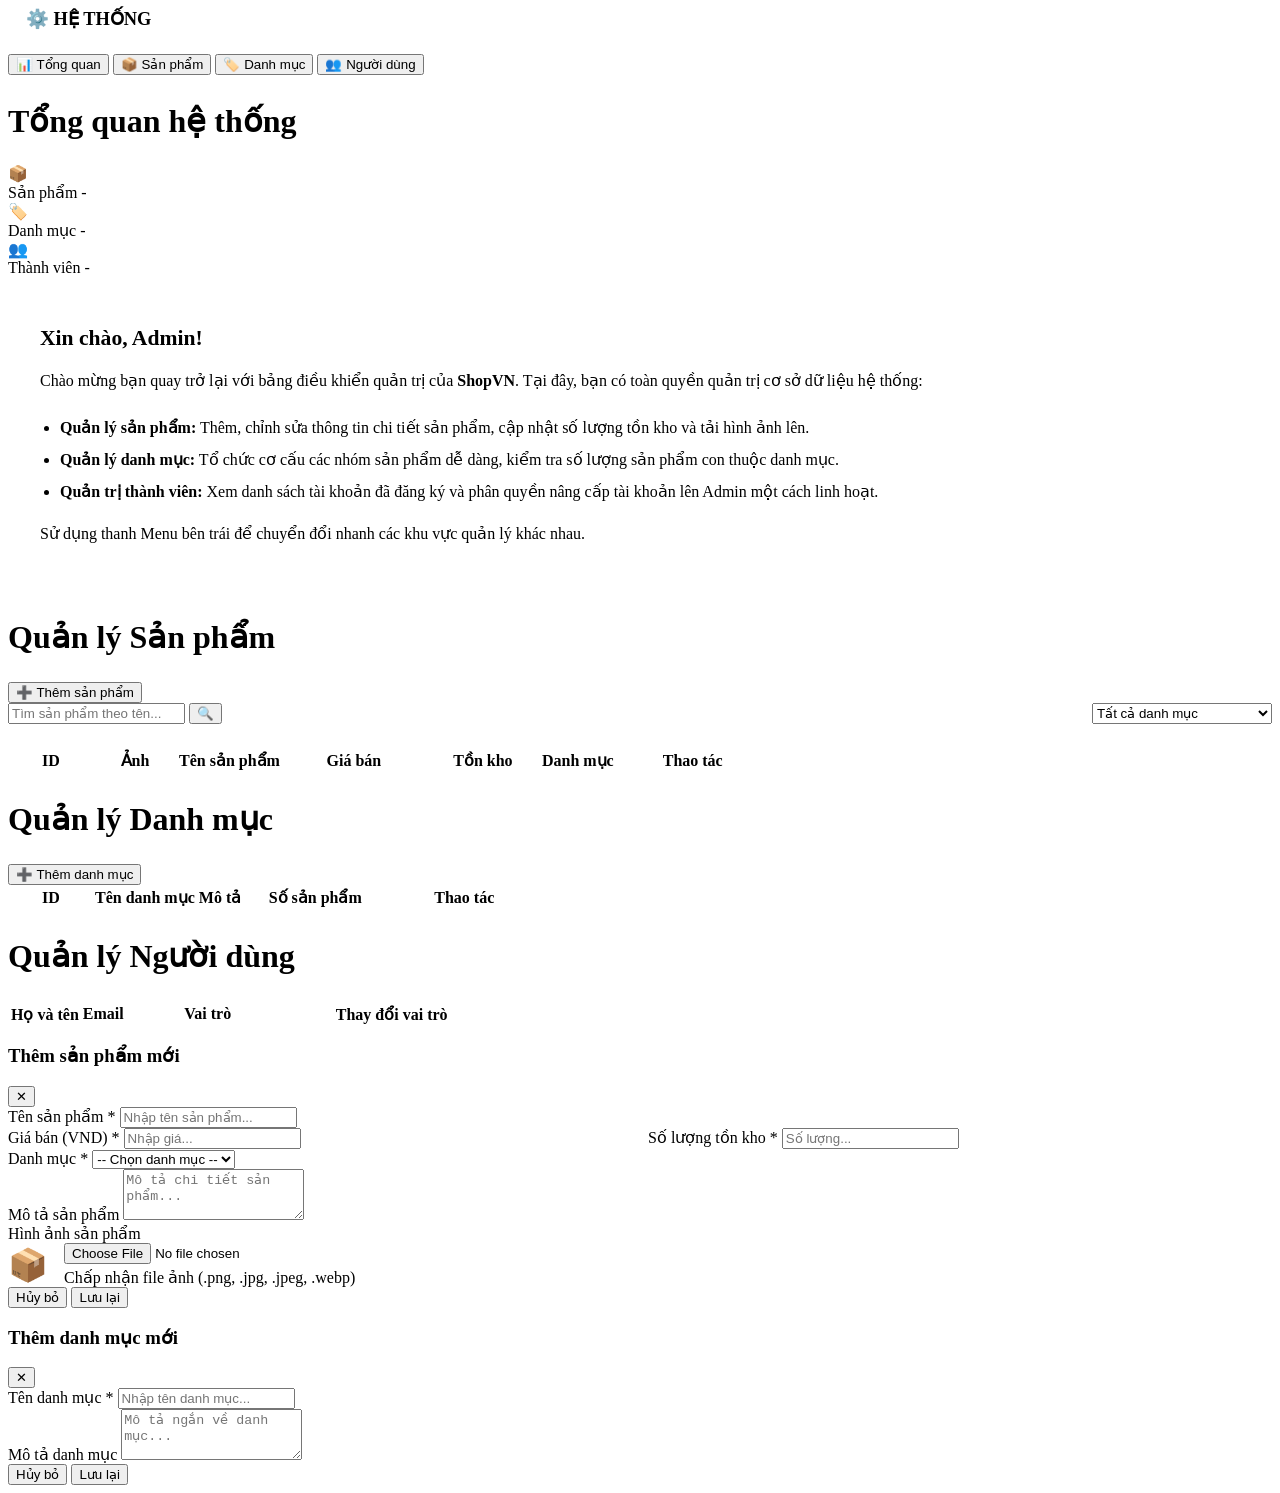
==== Website/wwwroot/admin.html @ 219bd84d "feat(admin): implement complete admin dashboard, fix image uploads, secure APIs, and add dynamic UI " ====
<!DOCTYPE html>
<html lang="vi">

<head>
    <meta charset="UTF-8">
    <meta name="viewport" content="width=device-width, initial-scale=1.0">
    <meta name="description" content="Quản trị hệ thống ShopVN">
    <title>⚙️ Quản trị hệ thống - ShopVN</title>
    <link rel="stylesheet" href="/css/style.css?v=1.0.2">
    <script src="/js/api.js?v=1.0.2"></script>
    <script>
        // Bảo vệ route ngay lập tức trước khi render DOM để tránh nhấp nháy UI
        if (!Auth.isLoggedIn() || !Auth.isAdmin()) {
            window.location.replace('/login.html?redirect=/admin.html');
        }
    </script>
</head>

<body>
    <div id="navbar-container" data-active="admin"></div>

    <div class="admin-container">
        <!-- SIDEBAR MENU -->
        <aside class="admin-sidebar">
            <div style="font-weight: 800; font-size: 1.15rem; margin-bottom: 24px; padding-left: 18px; color: var(--accent);">
                ⚙️ HỆ THỐNG
            </div>
            <div class="admin-menu">
                <button class="admin-menu-btn active" id="tab-btn-overview" onclick="switchTab('overview')">📊 Tổng quan</button>
                <button class="admin-menu-btn" id="tab-btn-products" onclick="switchTab('products')">📦 Sản phẩm</button>
                <button class="admin-menu-btn" id="tab-btn-categories" onclick="switchTab('categories')">🏷️ Danh mục</button>
                <button class="admin-menu-btn" id="tab-btn-users" onclick="switchTab('users')">👥 Người dùng</button>
            </div>
        </aside>

        <!-- MAIN CONTENT AREA -->
        <main class="admin-content">
            <!-- 📊 TỔNG QUAN -->
            <section class="admin-tab-content active" id="tab-overview">
                <h1 style="font-size:2rem; font-weight:800; margin-bottom:24px">Tổng quan hệ thống</h1>
                
                <div class="admin-stats">
                    <div class="stat-card">
                        <div class="stat-icon">📦</div>
                        <div class="stat-info">
                            <span class="stat-title">Sản phẩm</span>
                            <span class="stat-num" id="stat-products">-</span>
                        </div>
                    </div>
                    <div class="stat-card">
                        <div class="stat-icon">🏷️</div>
                        <div class="stat-info">
                            <span class="stat-title">Danh mục</span>
                            <span class="stat-num" id="stat-categories">-</span>
                        </div>
                    </div>
                    <div class="stat-card">
                        <div class="stat-icon">👥</div>
                        <div class="stat-info">
                            <span class="stat-title">Thành viên</span>
                            <span class="stat-num" id="stat-users">-</span>
                        </div>
                    </div>
                </div>

                <div class="glass" style="padding: 32px; border-radius: var(--radius-lg);">
                    <h2 style="font-size: 1.35rem; font-weight: 700; margin-bottom: 16px; color: var(--text);">Xin chào, Admin!</h2>
                    <p style="color: var(--text-muted); line-height: 1.8; margin-bottom: 16px;">
                        Chào mừng bạn quay trở lại với bảng điều khiển quản trị của <strong>ShopVN</strong>. 
                        Tại đây, bạn có toàn quyền quản trị cơ sở dữ liệu hệ thống:
                    </p>
                    <ul style="color: var(--text-muted); padding-left: 20px; line-height: 2; margin-bottom: 16px;">
                        <li><strong>Quản lý sản phẩm:</strong> Thêm, chỉnh sửa thông tin chi tiết sản phẩm, cập nhật số lượng tồn kho và tải hình ảnh lên.</li>
                        <li><strong>Quản lý danh mục:</strong> Tổ chức cơ cấu các nhóm sản phẩm dễ dàng, kiểm tra số lượng sản phẩm con thuộc danh mục.</li>
                        <li><strong>Quản trị thành viên:</strong> Xem danh sách tài khoản đã đăng ký và phân quyền nâng cấp tài khoản lên Admin một cách linh hoạt.</li>
                    </ul>
                    <p style="color: var(--text-muted);">
                        Sử dụng thanh Menu bên trái để chuyển đổi nhanh các khu vực quản lý khác nhau.
                    </p>
                </div>
            </section>

            <!-- 📦 QUẢN LÝ SẢN PHẨM -->
            <section class="admin-tab-content" id="tab-products">
                <div class="admin-actions-bar">
                    <h1 style="font-size:2rem; font-weight:800">Quản lý Sản phẩm</h1>
                    <button class="btn btn-primary" onclick="openProductModal()">➕ Thêm sản phẩm</button>
                </div>

                <!-- BỘ LỌC TÌM KIẾM -->
                <div style="display:flex; gap:16px; margin-bottom:24px; flex-wrap:wrap">
                    <div class="search-bar" style="flex:1; min-width:280px">
                        <input type="text" id="prod-search" placeholder="Tìm sản phẩm theo tên..." onkeydown="if(event.key==='Enter')loadProducts(1)">
                        <button class="search-btn" onclick="loadProducts(1)">🔍</button>
                    </div>
                    <select id="prod-category-filter" class="form-input" style="min-width:180px; cursor:pointer" onchange="loadProducts(1)">
                        <option value="">Tất cả danh mục</option>
                    </select>
                </div>

                <!-- BẢNG SẢN PHẨM -->
                <div class="table-responsive">
                    <table class="admin-table">
                        <thead>
                            <tr>
                                <th style="width: 80px">ID</th>
                                <th style="width: 80px">Ảnh</th>
                                <th>Tên sản phẩm</th>
                                <th style="width: 140px">Giá bán</th>
                                <th style="width: 110px">Tồn kho</th>
                                <th>Danh mục</th>
                                <th style="width: 150px">Thao tác</th>
                            </tr>
                        </thead>
                        <tbody id="products-table-body">
                            <!-- JS Inject -->
                        </tbody>
                    </table>
                </div>

                <!-- PHÂN TRANG -->
                <div style="margin-top:24px" id="prod-pagination"></div>
            </section>

            <!-- 🏷️ QUẢN LÝ DANH MỤC -->
            <section class="admin-tab-content" id="tab-categories">
                <div class="admin-actions-bar">
                    <h1 style="font-size:2rem; font-weight:800">Quản lý Danh mục</h1>
                    <button class="btn btn-primary" onclick="openCategoryModal()">➕ Thêm danh mục</button>
                </div>

                <!-- BẢNG DANH MỤC -->
                <div class="table-responsive">
                    <table class="admin-table">
                        <thead>
                            <tr>
                                <th style="width: 80px">ID</th>
                                <th>Tên danh mục</th>
                                <th>Mô tả</th>
                                <th style="width: 140px">Số sản phẩm</th>
                                <th style="width: 150px">Thao tác</th>
                            </tr>
                        </thead>
                        <tbody id="categories-table-body">
                            <!-- JS Inject -->
                        </tbody>
                    </table>
                </div>
            </section>

            <!-- 👥 QUẢN LÝ NGƯỜI DÙNG -->
            <section class="admin-tab-content" id="tab-users">
                <div class="admin-actions-bar">
                    <h1 style="font-size:2rem; font-weight:800">Quản lý Người dùng</h1>
                </div>

                <!-- BẢNG NGƯỜI DÙNG -->
                <div class="table-responsive">
                    <table class="admin-table">
                        <thead>
                            <tr>
                                <th>Họ và tên</th>
                                <th>Email</th>
                                <th style="width: 160px">Vai trò</th>
                                <th style="width: 200px">Thay đổi vai trò</th>
                            </tr>
                        </thead>
                        <tbody id="users-table-body">
                            <!-- JS Inject -->
                        </tbody>
                    </table>
                </div>
            </section>
        </main>
    </div>

    <!-- 📦 MODAL THÊM/SỬA SẢN PHẨM -->
    <div class="modal-backdrop" id="product-modal">
        <div class="modal-content">
            <div class="modal-header">
                <h3 class="modal-title" id="product-modal-title">Thêm sản phẩm mới</h3>
                <button class="modal-close" onclick="closeProductModal()">✕</button>
            </div>
            <form id="product-form" onsubmit="saveProduct(event)" class="modal-form">
                <input type="hidden" id="prod-id">

                <div class="form-group">
                    <label class="form-label" for="prod-name">Tên sản phẩm *</label>
                    <input type="text" id="prod-name" class="form-input" placeholder="Nhập tên sản phẩm..." required>
                </div>

                <div style="display: grid; grid-template-columns: 1fr 1fr; gap: 16px;">
                    <div class="form-group">
                        <label class="form-label" for="prod-price">Giá bán (VND) *</label>
                        <input type="number" id="prod-price" class="form-input" placeholder="Nhập giá..." min="0" required>
                    </div>
                    <div class="form-group">
                        <label class="form-label" for="prod-stock">Số lượng tồn kho *</label>
                        <input type="number" id="prod-stock" class="form-input" placeholder="Số lượng..." min="0" required>
                    </div>
                </div>

                <div class="form-group">
                    <label class="form-label" for="prod-category">Danh mục *</label>
                    <select id="prod-category" class="form-input" required>
                        <option value="">-- Chọn danh mục --</option>
                    </select>
                </div>

                <div class="form-group">
                    <label class="form-label" for="prod-desc">Mô tả sản phẩm</label>
                    <textarea id="prod-desc" class="form-input" placeholder="Mô tả chi tiết sản phẩm..." rows="3" style="resize: vertical;"></textarea>
                </div>

                <div class="form-group">
                    <label class="form-label">Hình ảnh sản phẩm</label>
                    <div style="display: flex; gap: 16px; align-items: center;">
                        <div class="img-preview-box" id="img-preview-container">
                            <span style="font-size: 2rem; color: var(--text-muted);">📦</span>
                        </div>
                        <div style="flex: 1;">
                            <input type="file" id="prod-image-file" class="form-input" accept="image/*" onchange="previewImage(this)" style="width: 100%">
                            <span class="form-hint" style="margin-top: 4px; display: block;">Chấp nhận file ảnh (.png, .jpg, .jpeg, .webp)</span>
                        </div>
                    </div>
                </div>

                <div class="modal-footer">
                    <button type="button" class="btn btn-outline" onclick="closeProductModal()">Hủy bỏ</button>
                    <button type="submit" class="btn btn-primary" id="btn-save-prod">Lưu lại</button>
                </div>
            </form>
        </div>
    </div>

    <!-- 🏷️ MODAL THÊM/SỬA DANH MỤC -->
    <div class="modal-backdrop" id="category-modal">
        <div class="modal-content">
            <div class="modal-header">
                <h3 class="modal-title" id="category-modal-title">Thêm danh mục mới</h3>
                <button class="modal-close" onclick="closeCategoryModal()">✕</button>
            </div>
            <form id="category-form" onsubmit="saveCategory(event)" class="modal-form">
                <input type="hidden" id="cat-id">

                <div class="form-group">
                    <label class="form-label" for="cat-name">Tên danh mục *</label>
                    <input type="text" id="cat-name" class="form-input" placeholder="Nhập tên danh mục..." required>
                </div>

                <div class="form-group">
                    <label class="form-label" for="cat-desc">Mô tả danh mục</label>
                    <textarea id="cat-desc" class="form-input" placeholder="Mô tả ngắn về danh mục..." rows="3" style="resize: vertical;"></textarea>
                </div>

                <div class="modal-footer">
                    <button type="button" class="btn btn-outline" onclick="closeCategoryModal()">Hủy bỏ</button>
                    <button type="submit" class="btn btn-primary" id="btn-save-cat">Lưu lại</button>
                </div>
            </form>
        </div>
    </div>

    <div id="footer-container"></div>

    <script src="/js/components.js?v=1.0.2"></script>
    <script>
        // ── TAB SWITCHING ─────────────────────────────────────────────
        function switchTab(tabId) {
            document.querySelectorAll('.admin-menu-btn').forEach(btn => btn.classList.remove('active'));
            document.querySelectorAll('.admin-tab-content').forEach(c => c.classList.remove('active'));

            const activeBtn = document.getElementById(`tab-btn-${tabId}`);
            const activeTab = document.getElementById(`tab-${tabId}`);
            if (activeBtn) activeBtn.classList.add('active');
            if (activeTab) activeTab.classList.add('active');

            // Kích hoạt load dữ liệu tương ứng
            if (tabId === 'overview') loadOverviewStats();
            else if (tabId === 'products') loadProducts(1);
            else if (tabId === 'categories') loadCategoriesTable();
            else if (tabId === 'users') loadUsersTable();
        }

        // ── OVERVIEW TABS & COUNTS ───────────────────────────────────
        async function loadOverviewStats() {
            try {
                const prodRes = await ProductsAPI.getAll(1, 1);
                const catRes = await CategoriesAPI.getAll(1, 100);
                const userRes = await AuthAPI.getAllUsers();

                document.getElementById('stat-products').textContent = prodRes.data?.totalCount ?? 0;
                document.getElementById('stat-categories').textContent = catRes.data?.totalCount ?? 0;
                document.getElementById('stat-users').textContent = userRes.data?.length ?? 0;
            } catch (e) {
                console.error("Lỗi khi load thống kê tổng quan", e);
            }
        }

        // ── PRODUCTS CRUDS ───────────────────────────────────────────
        let currentProductsPage = 1;
        
        async function loadCategoryDropdowns() {
            try {
                const res = await CategoriesAPI.getAll(1, 100);
                const categories = res.data?.items || [];
                
                // Form select in modal
                const modalSelect = document.getElementById('prod-category');
                // Filter select in table action bar
                const filterSelect = document.getElementById('prod-category-filter');
                
                // Reset select options (keep first defaults)
                modalSelect.innerHTML = '<option value="">-- Chọn danh mục --</option>';
                filterSelect.innerHTML = '<option value="">Tất cả danh mục</option>';
                
                categories.forEach(c => {
                    const opt1 = document.createElement('option');
                    opt1.value = c.id;
                    opt1.textContent = c.name;
                    modalSelect.appendChild(opt1);
                    
                    const opt2 = document.createElement('option');
                    opt2.value = c.id;
                    opt2.textContent = `${c.name} (${c.productCount})`;
                    filterSelect.appendChild(opt2);
                });
            } catch (e) {
                showToast("Lỗi tải danh mục sản phẩm", "error");
            }
        }

        async function loadProducts(page = 1) {
            currentProductsPage = page;
            const tableBody = document.getElementById('products-table-body');
            const pagEl = document.getElementById('prod-pagination');
            tableBody.innerHTML = `<tr><td colspan="7" class="loading-state"><div class="spinner"></div></td></tr>`;

            const search = document.getElementById('prod-search').value.trim();
            const categoryId = document.getElementById('prod-category-filter').value;

            try {
                const res = await ProductsAPI.getAll(page, 10, search || null, categoryId || null);
                const data = res.data;
                const items = data?.items || [];
                
                if (items.length === 0) {
                    tableBody.innerHTML = `<tr><td colspan="7" style="text-align: center; color: var(--text-muted); padding: 32px 0;">Không tìm thấy sản phẩm nào.</td></tr>`;
                    pagEl.innerHTML = '';
                    return;
                }

                tableBody.innerHTML = items.map(p => `
                    <tr>
                        <td><strong>#${p.id}</strong></td>
                        <td>
                            ${p.imageUrl ? `<img src="${p.imageUrl}" alt="${p.name}" class="table-img">` : `<div class="table-img" style="display:flex;align-items:center;justify-content:center;background:#1a1d2a;font-size:1.25rem;">📦</div>`}
                        </td>
                        <td>
                            <div style="font-weight: 600; color: var(--text);">${p.name}</div>
                            <div style="font-size: 0.8rem; color: var(--text-muted); display: -webkit-box; -webkit-line-clamp: 1; -webkit-box-orient: vertical; overflow: hidden;" title="${p.description || ''}">${p.description || 'Không có mô tả'}</div>
                        </td>
                        <td><span style="font-weight: 700; color: var(--accent);">${formatPrice(p.price)}</span></td>
                        <td>
                            <span class="tag ${p.stock > 0 ? 'tag-success' : 'tag-accent'}" style="background:${p.stock > 0 ? 'rgba(34,197,94,.1)' : 'rgba(239,68,68,.1)'}; color:${p.stock > 0 ? '#86efac' : '#fca5a5'}; padding:2px 8px; border:none">
                                ${p.stock}
                            </span>
                        </td>
                        <td><span style="font-size: 0.85rem; font-weight: 600; color: var(--text-muted);">${p.categoryName || '-'}</span></td>
                        <td>
                            <div class="table-actions">
                                <button class="btn btn-sm btn-outline" onclick="editProduct(${p.id})">✏️</button>
                                <button class="btn btn-sm btn-danger" onclick="deleteProduct(${p.id}, '${p.name.replace(/'/g, "\\'")}')">🗑️</button>
                            </div>
                        </td>
                    </tr>
                `).join('');

                pagEl.innerHTML = renderPagination(data.page, data.totalPages, 'loadProducts');
            } catch (e) {
                tableBody.innerHTML = `<tr><td colspan="7" class="alert alert-error" style="text-align:center">Lỗi khi tải dữ liệu sản phẩm.</td></tr>`;
                pagEl.innerHTML = '';
            }
        }

        // Image Selection Preview
        function previewImage(input) {
            const container = document.getElementById('img-preview-container');
            if (input.files && input.files[0]) {
                const reader = new FileReader();
                reader.onload = function (e) {
                    container.innerHTML = `<img src="${e.target.result}" alt="Preview image">`;
                };
                reader.readAsDataURL(input.files[0]);
            } else {
                container.innerHTML = `<span style="font-size: 2rem; color: var(--text-muted);">📦</span>`;
            }
        }

        function openProductModal() {
            document.getElementById('product-modal-title').textContent = "Thêm sản phẩm mới";
            document.getElementById('product-form').reset();
            document.getElementById('prod-id').value = "";
            document.getElementById('img-preview-container').innerHTML = `<span style="font-size: 2rem; color: var(--text-muted);">📦</span>`;
            document.getElementById('product-modal').classList.add('active');
        }

        function closeProductModal() {
            document.getElementById('product-modal').classList.remove('active');
        }

        async function editProduct(id) {
            try {
                const res = await ProductsAPI.getById(id);
                const p = res.data;
                if (!p) throw new Error("Không có dữ liệu");

                document.getElementById('product-modal-title').textContent = "Chỉnh sửa sản phẩm";
                document.getElementById('prod-id').value = p.id;
                document.getElementById('prod-name').value = p.name;
                document.getElementById('prod-price').value = p.price;
                document.getElementById('prod-stock').value = p.stock;
                document.getElementById('prod-category').value = p.categoryId || "";
                document.getElementById('prod-desc').value = p.description || "";
                
                const preview = document.getElementById('img-preview-container');
                if (p.imageUrl) {
                    preview.innerHTML = `<img src="${p.imageUrl}" alt="${p.name}">`;
                } else {
                    preview.innerHTML = `<span style="font-size: 2rem; color: var(--text-muted);">📦</span>`;
                }

                document.getElementById('product-modal').classList.add('active');
            } catch (e) {
                showToast("Lỗi khi tải thông tin sản phẩm", "error");
            }
        }

        async function saveProduct(event) {
            event.preventDefault();
            const saveBtn = document.getElementById('btn-save-prod');
            const originalText = saveBtn.textContent;
            saveBtn.textContent = "Đang lưu...";
            saveBtn.disabled = true;

            const id = document.getElementById('prod-id').value;
            const name = document.getElementById('prod-name').value.trim();
            const price = parseFloat(document.getElementById('prod-price').value);
            const stock = parseInt(document.getElementById('prod-stock').value);
            const categoryId = parseInt(document.getElementById('prod-category').value);
            const description = document.getElementById('prod-desc').value.trim();
            const fileInput = document.getElementById('prod-image-file');

            const formData = new FormData();
            formData.append('Name', name);
            formData.append('Price', price);
            formData.append('Stock', stock);
            formData.append('CategoryId', categoryId);
            formData.append('Description', description);
            
            if (fileInput.files && fileInput.files[0]) {
                formData.append('Image', fileInput.files[0]);
            }

            try {
                if (id) {
                    // Update
                    await ProductsAPI.update(id, formData);
                    showToast("Cập nhật sản phẩm thành công!");
                } else {
                    // Create
                    await ProductsAPI.create(formData);
                    showToast("Thêm mới sản phẩm thành công!");
                }
                closeProductModal();
                loadProducts(id ? currentProductsPage : 1);
                loadOverviewStats(); // Update overview numbers
            } catch (e) {
                showToast(e.message || "Lỗi khi lưu sản phẩm", "error");
            } finally {
                saveBtn.textContent = originalText;
                saveBtn.disabled = false;
            }
        }

        async function deleteProduct(id, name) {
            if (!confirm(`Bạn có chắc chắn muốn xóa sản phẩm "${name}" không?`)) return;
            try {
                await ProductsAPI.delete(id);
                showToast("Đã xóa sản phẩm thành công");
                loadProducts(currentProductsPage);
                loadOverviewStats(); // Update overview numbers
            } catch (e) {
                showToast(e.message || "Lỗi khi xóa sản phẩm", "error");
            }
        }

        // ── CATEGORIES CRUD ──────────────────────────────────────────
        async function loadCategoriesTable() {
            const tableBody = document.getElementById('categories-table-body');
            tableBody.innerHTML = `<tr><td colspan="5" class="loading-state"><div class="spinner"></div></td></tr>`;

            try {
                const res = await CategoriesAPI.getAll(1, 100);
                const categories = res.data?.items || [];

                if (categories.length === 0) {
                    tableBody.innerHTML = `<tr><td colspan="5" style="text-align: center; color: var(--text-muted); padding: 32px 0;">Không tìm thấy danh mục nào.</td></tr>`;
                    return;
                }

                tableBody.innerHTML = categories.map(c => `
                    <tr>
                        <td><strong>#${c.id}</strong></td>
                        <td><div style="font-weight: 600; color: var(--text);">${c.name}</div></td>
                        <td><span style="color: var(--text-muted); font-size: 0.85rem;">${c.description || 'Không có mô tả'}</span></td>
                        <td>
                            <span class="tag tag-accent" style="font-weight:700">
                                ${c.productCount} sản phẩm
                            </span>
                        </td>
                        <td>
                            <div class="table-actions">
                                <button class="btn btn-sm btn-outline" onclick="editCategory(${c.id}, '${c.name.replace(/'/g, "\\'")}', '${(c.description || '').replace(/'/g, "\\'")}')">✏️</button>
                                <button class="btn btn-sm btn-danger" onclick="deleteCategory(${c.id}, '${c.name.replace(/'/g, "\\'")}', ${c.productCount})">🗑️</button>
                            </div>
                        </td>
                    </tr>
                `).join('');
                
                // Đồng bộ dropdown lọc danh mục ở bên tab sản phẩm
                loadCategoryDropdowns();
            } catch (e) {
                tableBody.innerHTML = `<tr><td colspan="5" class="alert alert-error" style="text-align:center">Lỗi khi tải dữ liệu danh mục.</td></tr>`;
            }
        }

        function openCategoryModal() {
            document.getElementById('category-modal-title').textContent = "Thêm danh mục mới";
            document.getElementById('category-form').reset();
            document.getElementById('cat-id').value = "";
            document.getElementById('category-modal').classList.add('active');
        }

        function closeCategoryModal() {
            document.getElementById('category-modal').classList.remove('active');
        }

        function editCategory(id, name, desc) {
            document.getElementById('category-modal-title').textContent = "Chỉnh sửa danh mục";
            document.getElementById('cat-id').value = id;
            document.getElementById('cat-name').value = name;
            document.getElementById('cat-desc').value = desc === 'null' ? '' : desc;
            document.getElementById('category-modal').classList.add('active');
        }

        async function saveCategory(event) {
            event.preventDefault();
            const saveBtn = document.getElementById('btn-save-cat');
            const originalText = saveBtn.textContent;
            saveBtn.textContent = "Đang lưu...";
            saveBtn.disabled = true;

            const id = document.getElementById('cat-id').value;
            const name = document.getElementById('cat-name').value.trim();
            const description = document.getElementById('cat-desc').value.trim();

            try {
                if (id) {
                    await CategoriesAPI.update(id, { name, description });
                    showToast("Cập nhật danh mục thành công!");
                } else {
                    await CategoriesAPI.create({ name, description });
                    showToast("Thêm danh mục thành công!");
                }
                closeCategoryModal();
                loadCategoriesTable();
                loadOverviewStats(); // Update overview numbers
            } catch (e) {
                showToast(e.message || "Lỗi khi lưu danh mục", "error");
            } finally {
                saveBtn.textContent = originalText;
                saveBtn.disabled = false;
            }
        }

        async function deleteCategory(id, name, count) {
            if (count > 0) {
                alert(`Không thể xóa danh mục "${name}" vì có chứa ${count} sản phẩm con. Vui lòng chuyển các sản phẩm sang danh mục khác trước.`);
                return;
            }
            if (!confirm(`Bạn có chắc chắn muốn xóa danh mục "${name}" không?`)) return;
            
            try {
                await CategoriesAPI.delete(id);
                showToast("Đã xóa danh mục thành công!");
                loadCategoriesTable();
                loadOverviewStats(); // Update overview numbers
            } catch (e) {
                showToast(e.message || "Lỗi khi xóa danh mục", "error");
            }
        }

        // ── USERS & ROLES ────────────────────────────────────────────
        async function loadUsersTable() {
            const tableBody = document.getElementById('users-table-body');
            tableBody.innerHTML = `<tr><td colspan="4" class="loading-state"><div class="spinner"></div></td></tr>`;

            try {
                const res = await AuthAPI.getAllUsers();
                const users = res.data || [];

                if (users.length === 0) {
                    tableBody.innerHTML = `<tr><td colspan="4" style="text-align: center; color: var(--text-muted); padding: 32px 0;">Không tìm thấy người dùng nào.</td></tr>`;
                    return;
                }

                tableBody.innerHTML = users.map(u => {
                    const isAdmin = u.roles.includes('Admin');
                    return `
                        <tr>
                            <td><div style="font-weight: 600; color: var(--text);">${u.fullName}</div></td>
                            <td><span style="color: var(--text-muted); font-size: 0.9rem;">${u.email}</span></td>
                            <td>
                                <span class="tag status-badge ${isAdmin ? 'status-confirmed' : 'status-reserved'}">
                                    ${isAdmin ? '⚙️ Admin' : '👤 User'}
                                </span>
                            </td>
                            <td>
                                <select class="role-select" onchange="changeUserRole('${u.email}', this.value)">
                                    <option value="User" ${!isAdmin ? 'selected' : ''}>User (Khách hàng)</option>
                                    <option value="Admin" ${isAdmin ? 'selected' : ''}>Admin (Quản trị)</option>
                                </select>
                            </td>
                        </tr>
                    `;
                }).join('');
            } catch (e) {
                tableBody.innerHTML = `<tr><td colspan="4" class="alert alert-error" style="text-align:center">Lỗi khi tải danh sách người dùng.</td></tr>`;
            }
        }

        async function changeUserRole(email, newRole) {
            const selfUser = Auth.user;
            if (email === selfUser.email && newRole !== 'Admin') {
                const confirmSelf = confirm("CẢNH BÁO: Bạn đang hạ cấp quyền của chính mình. Nếu làm vậy, bạn sẽ mất quyền truy cập trang quản trị này ngay lập tức. Bạn có chắc chắn không?");
                if (!confirmSelf) {
                    loadUsersTable(); // Revert select value in UI
                    return;
                }
            }

            try {
                await AuthAPI.assignRole(email, newRole);
                showToast(`Đã đổi vai trò thành công cho ${email}!`);
                
                // Nếu tự hạ cấp mình, logout hoặc redirect
                if (email === selfUser.email && newRole !== 'Admin') {
                    showToast("Bạn đã tự hạ cấp quyền, hệ thống tự động tải lại...", "info");
                    setTimeout(() => window.location.href = '/', 1500);
                } else {
                    loadUsersTable();
                }
            } catch (e) {
                showToast(e.message || "Lỗi thay đổi vai trò", "error");
                loadUsersTable(); // Revert
            }
        }

        // ── INIT ON LOAD ─────────────────────────────────────────────
        document.addEventListener('DOMContentLoaded', () => {
            loadOverviewStats();
            loadCategoryDropdowns();
        });
    </script>
</body>

</html>
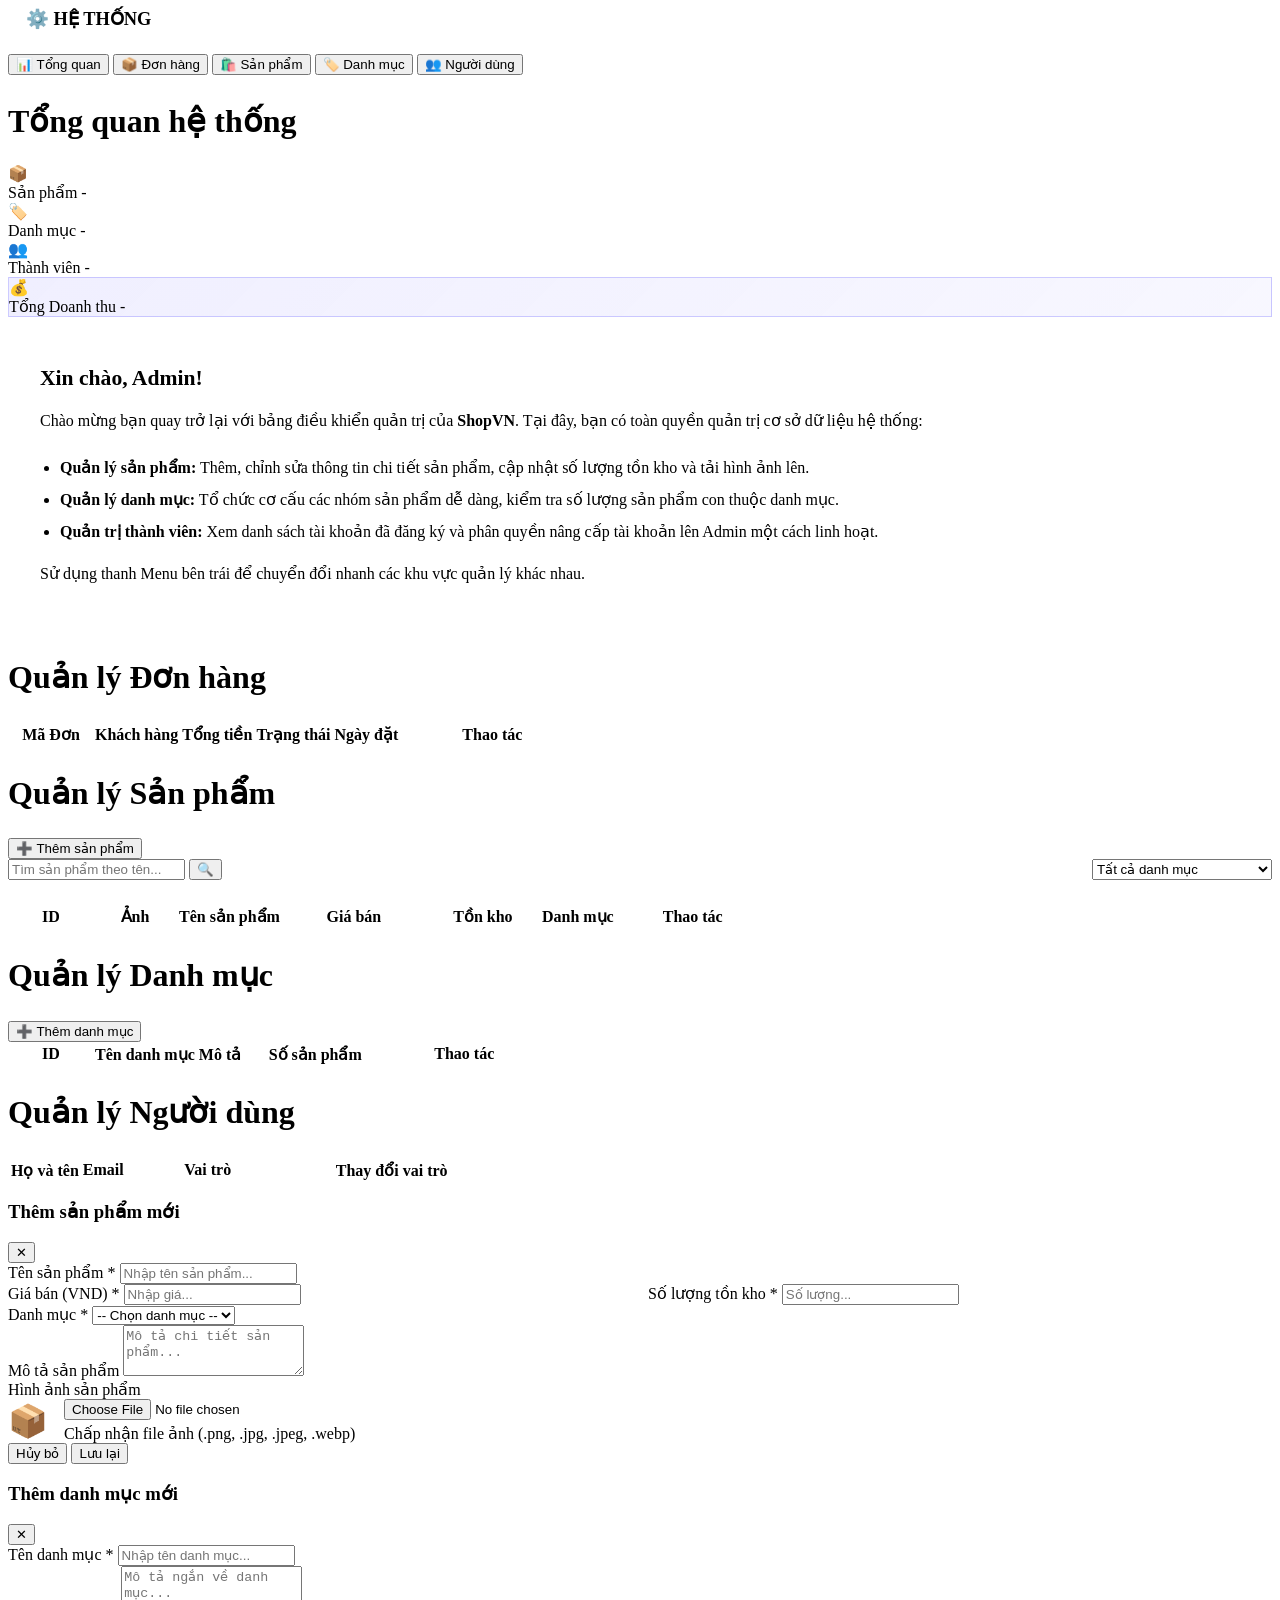
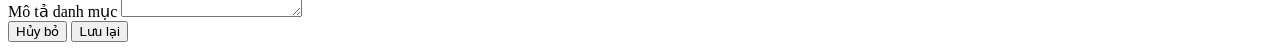
==== commit 34730ccc: "feat: implement orders page, VNPay mock integration, checkout/order-confirmation improvements, and r" ====
--- a/Website/wwwroot/admin.html
+++ b/Website/wwwroot/admin.html
@@ -27,7 +27,8 @@
             </div>
             <div class="admin-menu">
                 <button class="admin-menu-btn active" id="tab-btn-overview" onclick="switchTab('overview')">📊 Tổng quan</button>
-                <button class="admin-menu-btn" id="tab-btn-products" onclick="switchTab('products')">📦 Sản phẩm</button>
+                <button class="admin-menu-btn" id="tab-btn-orders" onclick="switchTab('orders')">📦 Đơn hàng</button>
+                <button class="admin-menu-btn" id="tab-btn-products" onclick="switchTab('products')">🛍️ Sản phẩm</button>
                 <button class="admin-menu-btn" id="tab-btn-categories" onclick="switchTab('categories')">🏷️ Danh mục</button>
                 <button class="admin-menu-btn" id="tab-btn-users" onclick="switchTab('users')">👥 Người dùng</button>
             </div>
@@ -61,6 +62,13 @@
                             <span class="stat-num" id="stat-users">-</span>
                         </div>
                     </div>
+                    <div class="stat-card" style="grid-column: span 3; background: linear-gradient(135deg, rgba(108,99,255,0.1), rgba(108,99,255,0.05)); border: 1px solid rgba(108,99,255,0.3);">
+                        <div class="stat-icon">💰</div>
+                        <div class="stat-info">
+                            <span class="stat-title">Tổng Doanh thu</span>
+                            <span class="stat-num" id="stat-revenue" style="color: var(--accent);">-</span>
+                        </div>
+                    </div>
                 </div>
 
                 <div class="glass" style="padding: 32px; border-radius: var(--radius-lg);">
@@ -80,7 +88,36 @@
                 </div>
             </section>
 
-            <!-- 📦 QUẢN LÝ SẢN PHẨM -->
+            <!-- 📦 QUẢN LÝ ĐƠN HÀNG -->
+            <section class="admin-tab-content" id="tab-orders">
+                <div class="admin-actions-bar">
+                    <h1 style="font-size:2rem; font-weight:800">Quản lý Đơn hàng</h1>
+                </div>
+
+                <!-- BẢNG ĐƠN HÀNG -->
+                <div class="table-responsive">
+                    <table class="admin-table">
+                        <thead>
+                            <tr>
+                                <th style="width: 80px">Mã Đơn</th>
+                                <th>Khách hàng</th>
+                                <th>Tổng tiền</th>
+                                <th>Trạng thái</th>
+                                <th>Ngày đặt</th>
+                                <th style="width: 180px">Thao tác</th>
+                            </tr>
+                        </thead>
+                        <tbody id="orders-table-body">
+                            <!-- JS Inject -->
+                        </tbody>
+                    </table>
+                </div>
+
+                <!-- PHÂN TRANG -->
+                <div style="margin-top:24px" id="orders-pagination"></div>
+            </section>
+
+            <!-- 🛍️ QUẢN LÝ SẢN PHẨM -->
             <section class="admin-tab-content" id="tab-products">
                 <div class="admin-actions-bar">
                     <h1 style="font-size:2rem; font-weight:800">Quản lý Sản phẩm</h1>
@@ -267,6 +304,11 @@
     <script>
         // ── TAB SWITCHING ─────────────────────────────────────────────
         function switchTab(tabId) {
+            // Lưu lại tab đang hoạt động để khi reload/F5 vẫn ở đúng mục này
+            localStorage.setItem('admin_active_tab', tabId);
+            // Cập nhật URL hash để hiển thị đúng mục và hỗ trợ chia sẻ liên kết trực tiếp
+            window.history.replaceState(null, null, `#${tabId}`);
+
             document.querySelectorAll('.admin-menu-btn').forEach(btn => btn.classList.remove('active'));
             document.querySelectorAll('.admin-tab-content').forEach(c => c.classList.remove('active'));
 
@@ -277,6 +319,7 @@
 
             // Kích hoạt load dữ liệu tương ứng
             if (tabId === 'overview') loadOverviewStats();
+            else if (tabId === 'orders') loadOrdersTable(1);
             else if (tabId === 'products') loadProducts(1);
             else if (tabId === 'categories') loadCategoriesTable();
             else if (tabId === 'users') loadUsersTable();
@@ -288,10 +331,19 @@
                 const prodRes = await ProductsAPI.getAll(1, 1);
                 const catRes = await CategoriesAPI.getAll(1, 100);
                 const userRes = await AuthAPI.getAllUsers();
+                const ordRes = await OrderAPI.getAllAdmin(1, 5000); // Fetch all for stats
 
                 document.getElementById('stat-products').textContent = prodRes.data?.totalCount ?? 0;
                 document.getElementById('stat-categories').textContent = catRes.data?.totalCount ?? 0;
                 document.getElementById('stat-users').textContent = userRes.data?.length ?? 0;
+                
+                // Calculate revenue from paid/confirmed orders
+                const orders = ordRes.data?.items || [];
+                const revenue = orders
+                    .filter(o => o.status === 'Paid' || o.status === 'Confirmed')
+                    .reduce((sum, o) => sum + o.totalAmount, 0);
+                document.getElementById('stat-revenue').textContent = formatPrice(revenue);
+                
             } catch (e) {
                 console.error("Lỗi khi load thống kê tổng quan", e);
             }
@@ -667,10 +719,119 @@
             }
         }
 
+        // ── ORDERS MANAGEMENT ──────────────────────────────────────────
+        let currentOrdersPage = 1;
+        
+        async function loadOrdersTable(page = 1) {
+            currentOrdersPage = page;
+            const tableBody = document.getElementById('orders-table-body');
+            tableBody.innerHTML = `<tr><td colspan="6" class="loading-state"><div class="spinner"></div></td></tr>`;
+
+            try {
+                const res = await OrderAPI.getAllAdmin(page, 15);
+                const orders = res.data?.items || [];
+
+                if (orders.length === 0) {
+                    tableBody.innerHTML = `<tr><td colspan="6" style="text-align: center; color: var(--text-muted); padding: 32px 0;">Không có đơn hàng nào.</td></tr>`;
+                    document.getElementById('orders-pagination').innerHTML = '';
+                    return;
+                }
+
+                tableBody.innerHTML = orders.map(o => {
+                    const date = parseDateTime(o.createdAt).toLocaleString('vi-VN');
+                    let statusColor = 'var(--text-muted)';
+                    let statusText = o.status;
+                    
+                    switch(o.status) {
+                        case 'Pending': statusText = 'Chờ xử lý'; statusColor = '#f59e0b'; break;
+                        case 'Reserved': statusText = o.vnpayTransactionId ? 'Giữ hàng (VNPay)' : 'Chờ giao hàng (COD)'; statusColor = '#3b82f6'; break;
+                        case 'Paid': statusText = 'Đã thanh toán'; statusColor = '#8b5cf6'; break;
+                        case 'Confirmed': statusText = 'Hoàn tất'; statusColor = '#10b981'; break;
+                        case 'Cancelled': statusText = 'Đã hủy'; statusColor = '#ef4444'; break;
+                    }
+
+                    return `
+                        <tr>
+                            <td><strong>#${o.orderId}</strong></td>
+                            <td>
+                                <div style="font-weight: 600;">${o.customerEmail}</div>
+                                <div style="font-size: 0.8rem; color: var(--text-muted);">${o.phoneNumber}</div>
+                            </td>
+                            <td><div style="font-weight:700; color:var(--accent)">${formatPrice(o.totalAmount)}</div></td>
+                            <td>
+                                <span class="tag" style="background:${statusColor}20; color:${statusColor}">
+                                    ${statusText}
+                                </span>
+                            </td>
+                            <td><span style="color: var(--text-muted); font-size: 0.85rem;">${date}</span></td>
+                            <td>
+                                <select class="form-input" style="padding: 6px; font-size: 0.85rem;" ${o.status === 'Confirmed' || o.status === 'Cancelled' ? 'disabled' : ''} onchange="updateOrderStatus(${o.orderId}, this.value)">
+                                    <option value="" disabled selected>Đổi trạng thái...</option>
+                                    <option value="Confirmed" ${o.status === 'Confirmed' ? 'disabled' : ''}>Hoàn tất</option>
+                                    <option value="Paid" ${o.status === 'Paid' ? 'disabled' : ''}>Đã thanh toán</option>
+                                    <option value="Reserved" ${o.status === 'Reserved' ? 'disabled' : ''}>Giữ hàng/COD</option>
+                                    <option value="Pending" ${o.status === 'Pending' ? 'disabled' : ''}>Chờ xử lý</option>
+                                    <option value="Cancelled" ${o.status === 'Cancelled' ? 'disabled' : ''}>Đã hủy đơn</option>
+                                </select>
+                            </td>
+                        </tr>
+                    `;
+                }).join('');
+
+                document.getElementById('orders-pagination').innerHTML = renderPagination(res.data.page || currentOrdersPage, res.data.totalPages, 'loadOrdersTable');
+            } catch (e) {
+                tableBody.innerHTML = `<tr><td colspan="6" class="alert alert-error" style="text-align:center">Lỗi khi tải dữ liệu đơn hàng.</td></tr>`;
+            }
+        }
+
+        async function updateOrderStatus(orderId, newStatus) {
+            if(!newStatus) return;
+            const statusLabels = {
+                'Confirmed': 'Hoàn tất',
+                'Paid': 'Đã thanh toán',
+                'Reserved': 'Giữ hàng/COD',
+                'Pending': 'Chờ xử lý',
+                'Cancelled': 'Đã hủy đơn'
+            };
+            const label = statusLabels[newStatus] || newStatus;
+            if(!confirm(`Xác nhận đổi trạng thái đơn hàng #${orderId} thành "${label}"?`)) {
+                loadOrdersTable(currentOrdersPage); // reset select
+                return;
+            }
+            try {
+                await OrderAPI.updateStatusAdmin(orderId, newStatus);
+                showToast("Cập nhật trạng thái thành công!");
+                loadOrdersTable(currentOrdersPage);
+                loadOverviewStats();
+            } catch(e) {
+                showToast(e.message || "Lỗi cập nhật", "error");
+                loadOrdersTable(currentOrdersPage);
+            }
+        }
+
         // ── INIT ON LOAD ─────────────────────────────────────────────
         document.addEventListener('DOMContentLoaded', () => {
-            loadOverviewStats();
             loadCategoryDropdowns();
+
+            // Xác định tab hoạt động: ưu tiên URL hash, sau đó là localStorage, mặc định là 'overview'
+            const validTabs = ['overview', 'orders', 'products', 'categories', 'users'];
+            const hash = window.location.hash.replace('#', '');
+            const savedTab = localStorage.getItem('admin_active_tab');
+
+            let activeTab = 'overview';
+            if (validTabs.includes(hash)) {
+                activeTab = hash;
+            } else if (validTabs.includes(savedTab)) {
+                activeTab = savedTab;
+            }
+
+            // Kích hoạt tab và tự động tải dữ liệu của tab đó
+            switchTab(activeTab);
+
+            // Nạp dữ liệu nền cho "Tổng quan" để khi chuyển tab không bị trống dữ liệu
+            if (activeTab !== 'overview') {
+                loadOverviewStats();
+            }
         });
     </script>
 </body>
